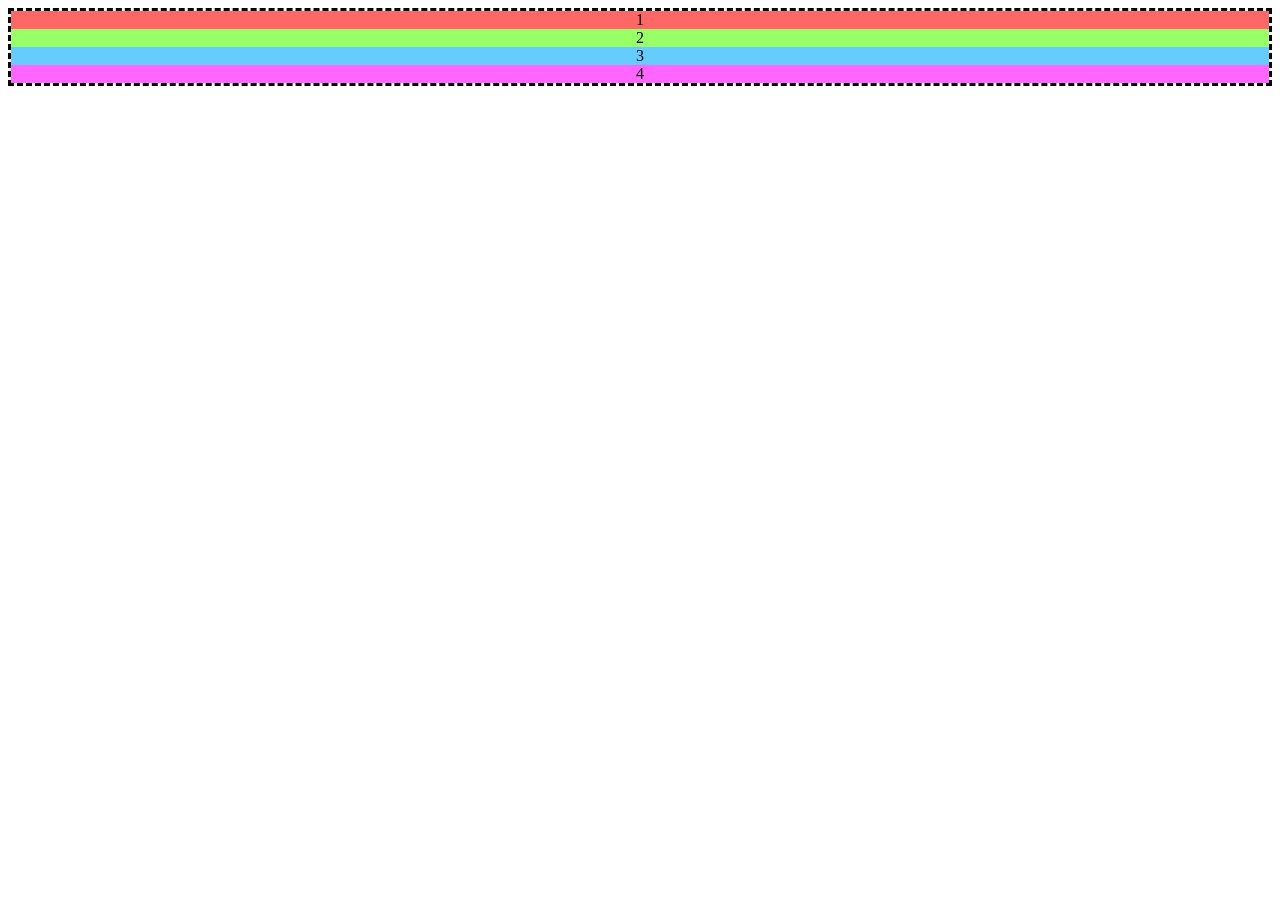
==== Css-flexBox/index.html @ 1c680f8c "flex direction" ====
<!doctype html>
<html lang="en">
  <head>
    <meta charset="UTF-8" />
    <meta name="viewport" content="width=device-width, initial-scale=1.0" />
    <title>Flex box</title>
    <link rel="stylesheet" href="style.css" />
  </head>
  <body>
    <div class="container">
      <div class="item" style="--hue: 0">1</div>
      <div class="item" style="--hue: 100">2</div>
      <div class="item" style="--hue: 200">3</div>
      <div class="item" style="--hue: 300">4</div>
    </div>
  </body>
</html>
---- Css-flexBox/style.css ----
.container {
  border: dashed;

  display: flex;
  flex-direction: column;
  /* flex-direction: row; */
  /* flex-direction: row-reverse; */
}

/* Main cross */

.item {
  --hue: 0;

  text-align: center;
  background-color: hsl(var(--hue), 100%, 70%);
}
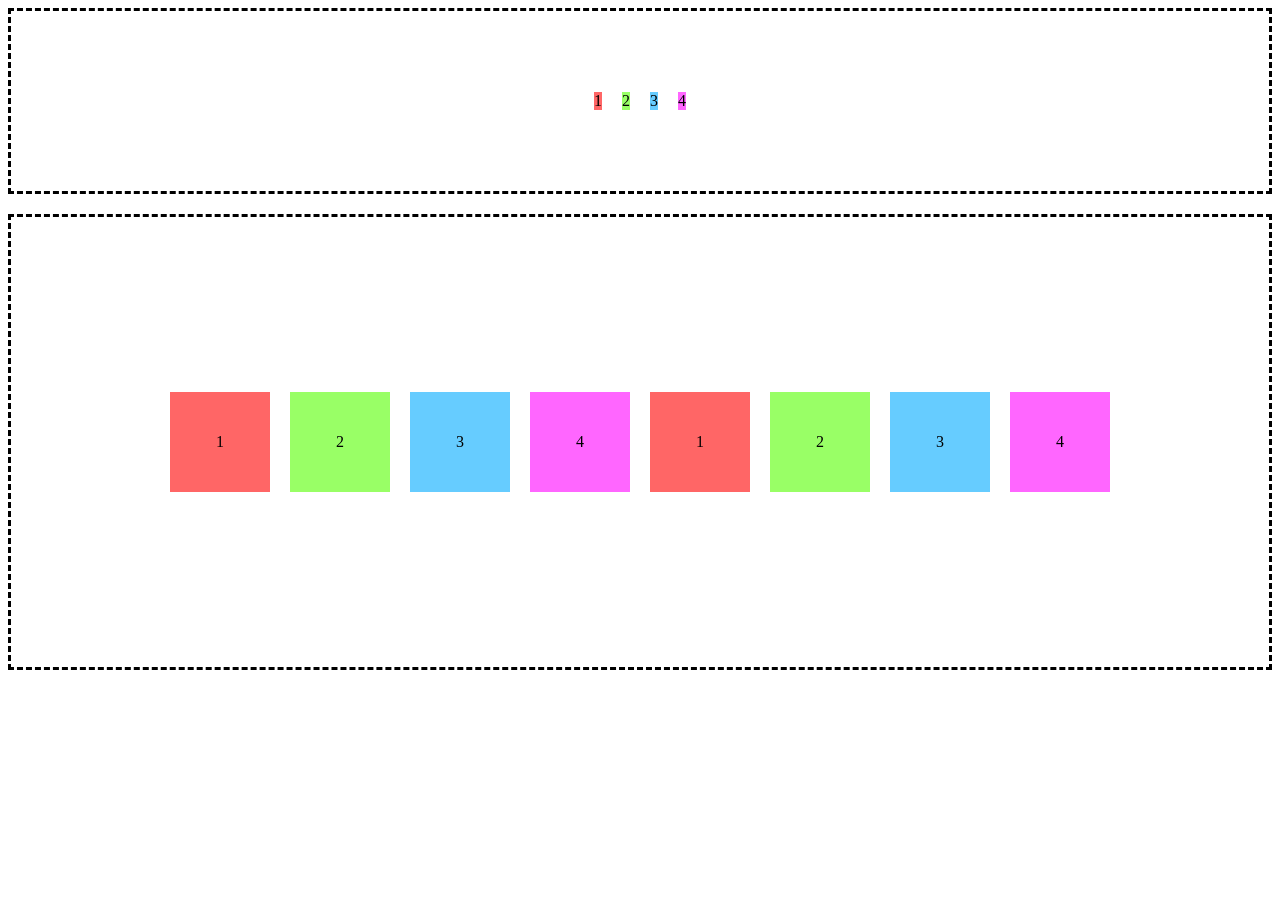
==== commit 5a8f5cd5: "aline-itens flex-wrap" ====
--- a/Css-flexBox/index.html
+++ b/Css-flexBox/index.html
@@ -13,5 +13,17 @@
       <div class="item" style="--hue: 200">3</div>
       <div class="item" style="--hue: 300">4</div>
     </div>
+
+    <div class="container-multi-line">
+      <div class="item" style="--hue: 0">1</div>
+      <div class="item" style="--hue: 100">2</div>
+      <div class="item" style="--hue: 200">3</div>
+      <div class="item" style="--hue: 300">4</div>
+
+      <div class="item" style="--hue: 0">1</div>
+      <div class="item" style="--hue: 100">2</div>
+      <div class="item" style="--hue: 200">3</div>
+      <div class="item" style="--hue: 300">4</div>
+    </div>
   </body>
 </html>
--- a/Css-flexBox/style.css
+++ b/Css-flexBox/style.css
@@ -15,3 +15,68 @@
   text-align: center;
   background-color: hsl(var(--hue), 100%, 70%);
 }
+
+/*  justify-content
+
+   flex-start -> Inicio 
+   center     -> Meio   
+   flex-end   -> Fim
+   space-evenly -> Espaço ao redor
+   space-around -> Espaço igual para todos
+  space-between -> Espaço entre eles
+
+
+
+
+.container {
+  display: flex;
+  height: 90vh;
+  flex-direction: column;
+  justify-content:space-around;
+}
+
+*/
+/* Aline itens 
+  center
+  flex-stat
+  flex-end
+
+  Depende de como ta o flex-direction 
+  pois ele muda o eixo
+
+*/
+
+.container {
+  height: 20vh;
+
+  display: flex;
+  flex-direction: row;
+  justify-content: center;
+  align-items: center;
+
+  gap: 20px;
+}
+
+.container-multi-line {
+  margin-top: 20px;
+  border: dashed;
+  height: 50vh;
+
+  display: flex;
+  flex-direction: row;
+  justify-content: center;
+  /* align-items: center; */
+  align-content: center;
+  gap: 20px;
+  flex-wrap: wrap;
+
+  .item {
+    width: 100px;
+    height: 100px;
+
+    display: flex;
+    flex-direction: row;
+    justify-content: center;
+    align-items: center;
+  }
+}
